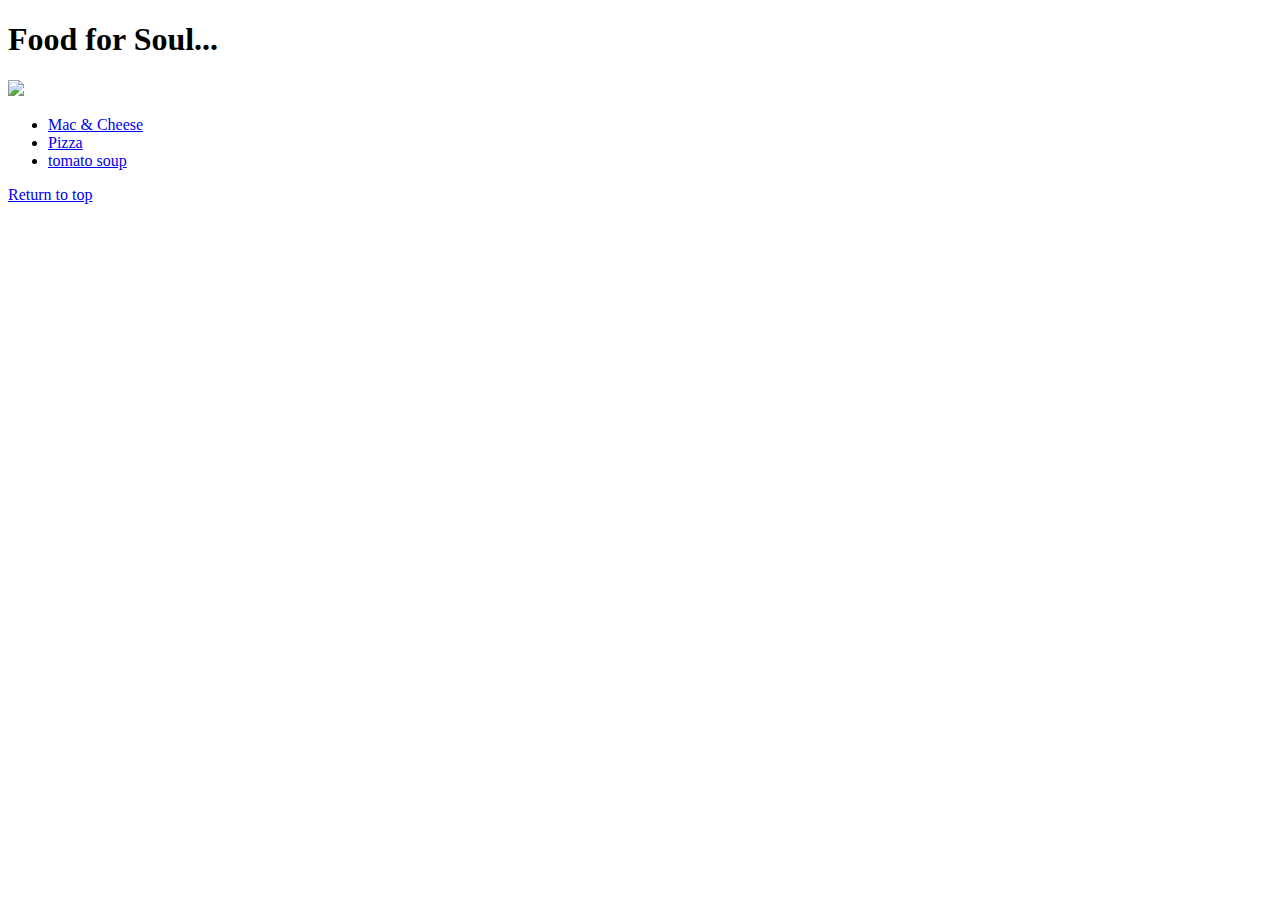
==== index.html @ 18f6d18e "add index.html" ====
<!DOCTYPE html>
<html lang="en">
<head>
    <meta charset="UTF-8">
    <meta name="viewport" content="width=device-width, initial-scale=1.0">
    <title>main page</title>
</head>
<body>
    <h1>
     Food for Soul...
    </h1>
    <img src="https://media.giphy.com/media/RYeuHTJujG9yYKD2lg/giphy-downsized-large.gif"
 <div>
    <ul>
    <li><a href ="./recipes/mac-cheese.html" target ="_blank">Mac & Cheese</a></li>
    <li><a href="./recipes/pizza.html" target ="_blank"> Pizza</a></li>
    <li><a href="./recipes/tomato-soup.html" target ="_blank"> tomato soup</a></li>    
    </ul>
</div>

    <a href = "#header">Return to top</a>
</body>
</html>
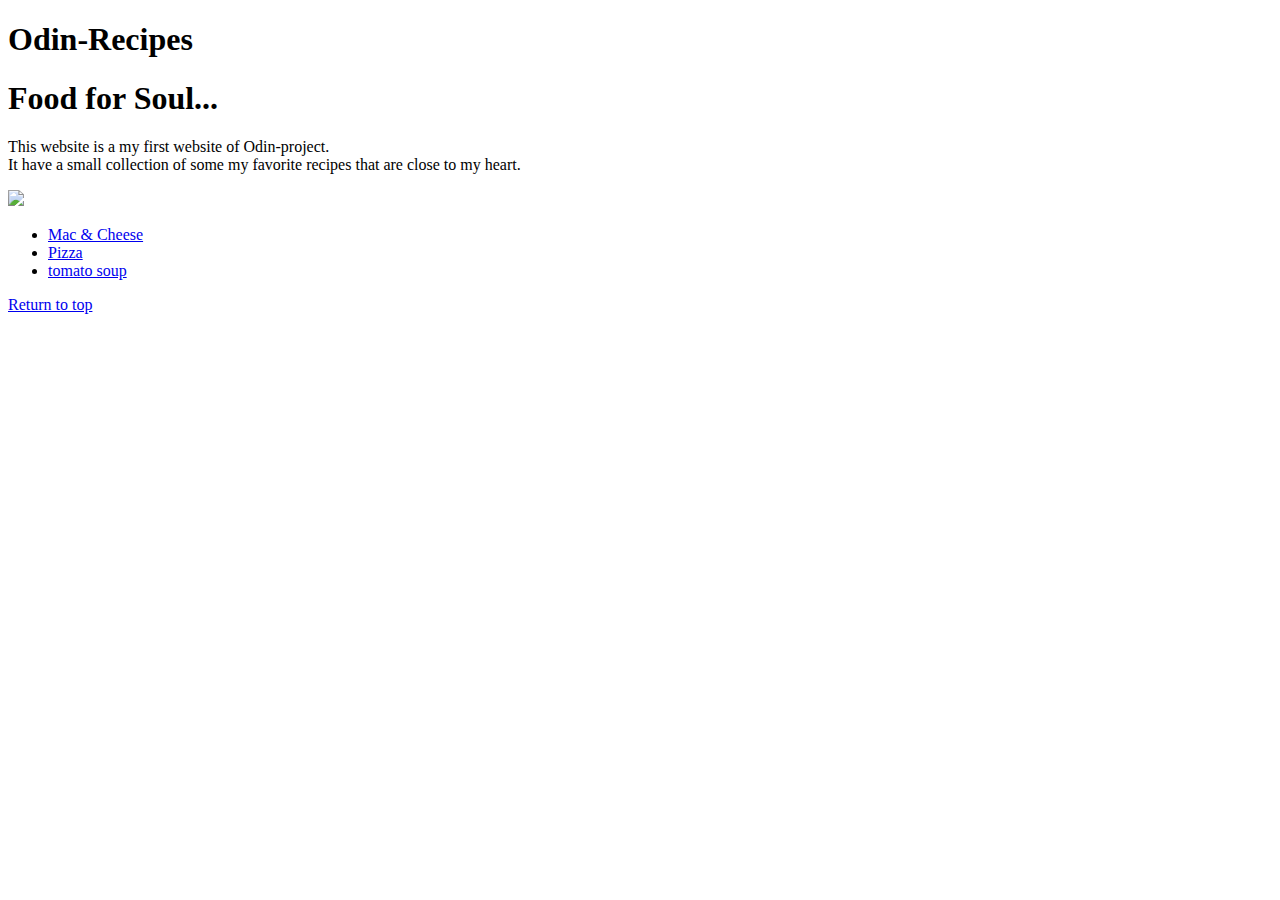
==== commit 323e1683: "linked style.css and few other divs" ====
--- a/index.html
+++ b/index.html
@@ -3,14 +3,25 @@
 <head>
     <meta charset="UTF-8">
     <meta name="viewport" content="width=device-width, initial-scale=1.0">
+    <link rel="stylesheet" href="style.css">
     <title>main page</title>
+
 </head>
 <body>
-    <h1>
+    <div class="header">
+<h1>Odin-Recipes</h1>
+    </div>
+    
+
+    <h1 class="title">
      Food for Soul...
     </h1>
-    <img src="https://media.giphy.com/media/RYeuHTJujG9yYKD2lg/giphy-downsized-large.gif"
- <div>
+    <div class="description">
+  <p> This website is a my first website of Odin-project.
+    <br> It have a small collection of some my favorite recipes that are close to my heart. </p>
+    </div >
+    <img class="img" src="https://media.giphy.com/media/RYeuHTJujG9yYKD2lg/giphy-downsized-large.gif"
+  <div>
     <ul>
     <li><a href ="./recipes/mac-cheese.html" target ="_blank">Mac & Cheese</a></li>
     <li><a href="./recipes/pizza.html" target ="_blank"> Pizza</a></li>
@@ -18,6 +29,6 @@
     </ul>
 </div>
 
-    <a href = "#header">Return to top</a>
+    <a href="#header">Return to top</a>
 </body>
 </html>